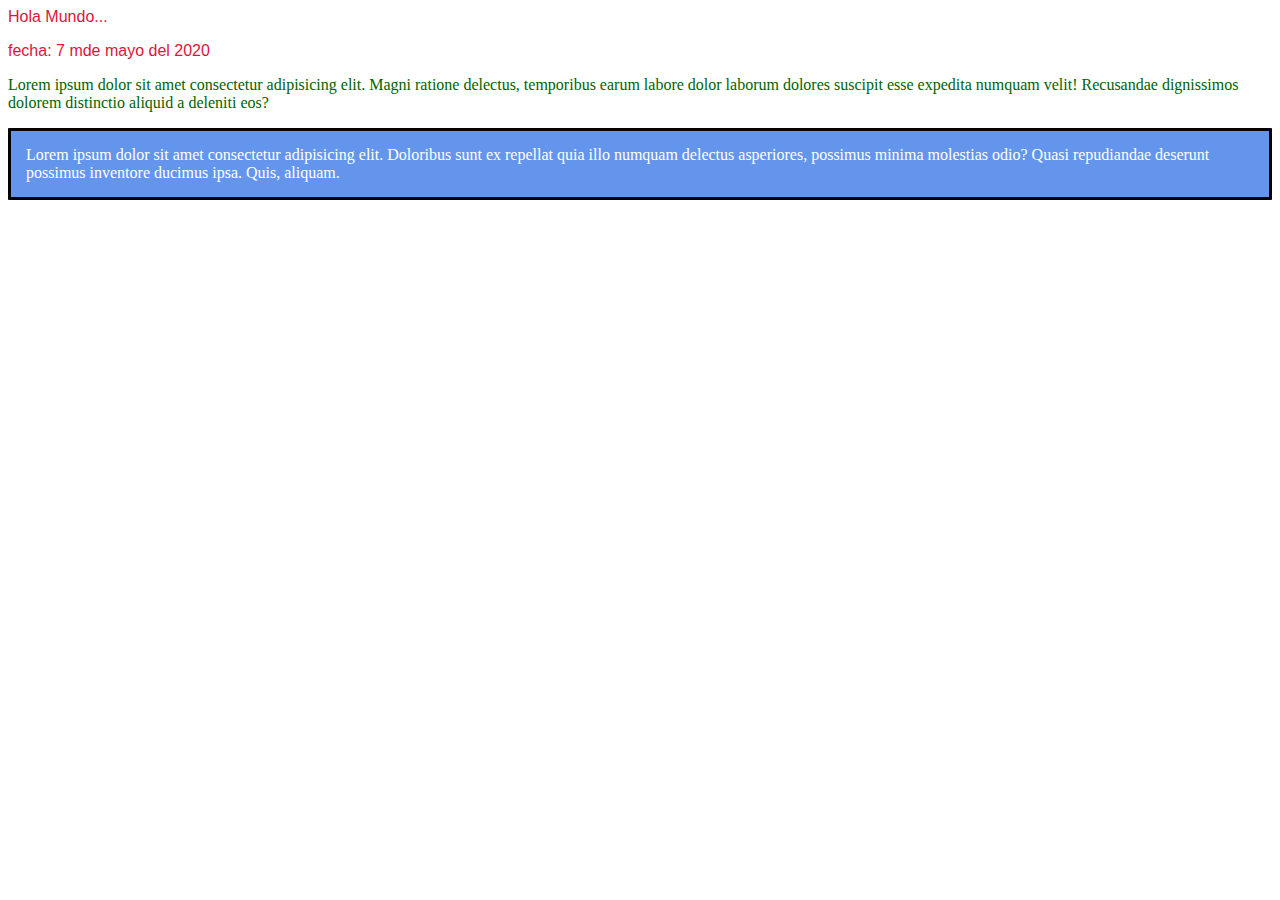
==== index.html @ 489ef652 "clase1" ====
<html>
  <head>
    <meta charset="utf-8" />
    <title>Pagina 1</title>
    <style>
        #rojo{
             color: crimson;
             font-family: 'Franklin Gothic Medium', 'Arial Narrow', Arial, sans-serif;
             font-weight: 50px;
         }
        .css2{
            color: darkgreen;
         }  
         .cuadrado{
         border-color: black;
         border-radius: 1px;
         border-style: solid;
         color: white;
         background-color: cornflowerblue;
         padding: 15px;
         }  
    </style>
  </head>
  <body>       
       <p   id="rojo" > Hola Mundo...  </p>
       <div id="rojo">  fecha: 7 mde mayo del 2020  </div>
       <p class="css2" >Lorem ipsum dolor sit amet consectetur adipisicing elit. Magni ratione delectus, temporibus earum labore dolor laborum dolores suscipit esse expedita numquam velit! Recusandae dignissimos dolorem distinctio aliquid a deleniti eos?</p>
 
 <div class="cuadrado" > Lorem ipsum dolor sit amet consectetur adipisicing elit. Doloribus sunt ex repellat quia illo numquam delectus asperiores, possimus minima molestias odio? Quasi repudiandae deserunt possimus inventore ducimus ipsa. Quis, aliquam. </div>
    </body>
</html>
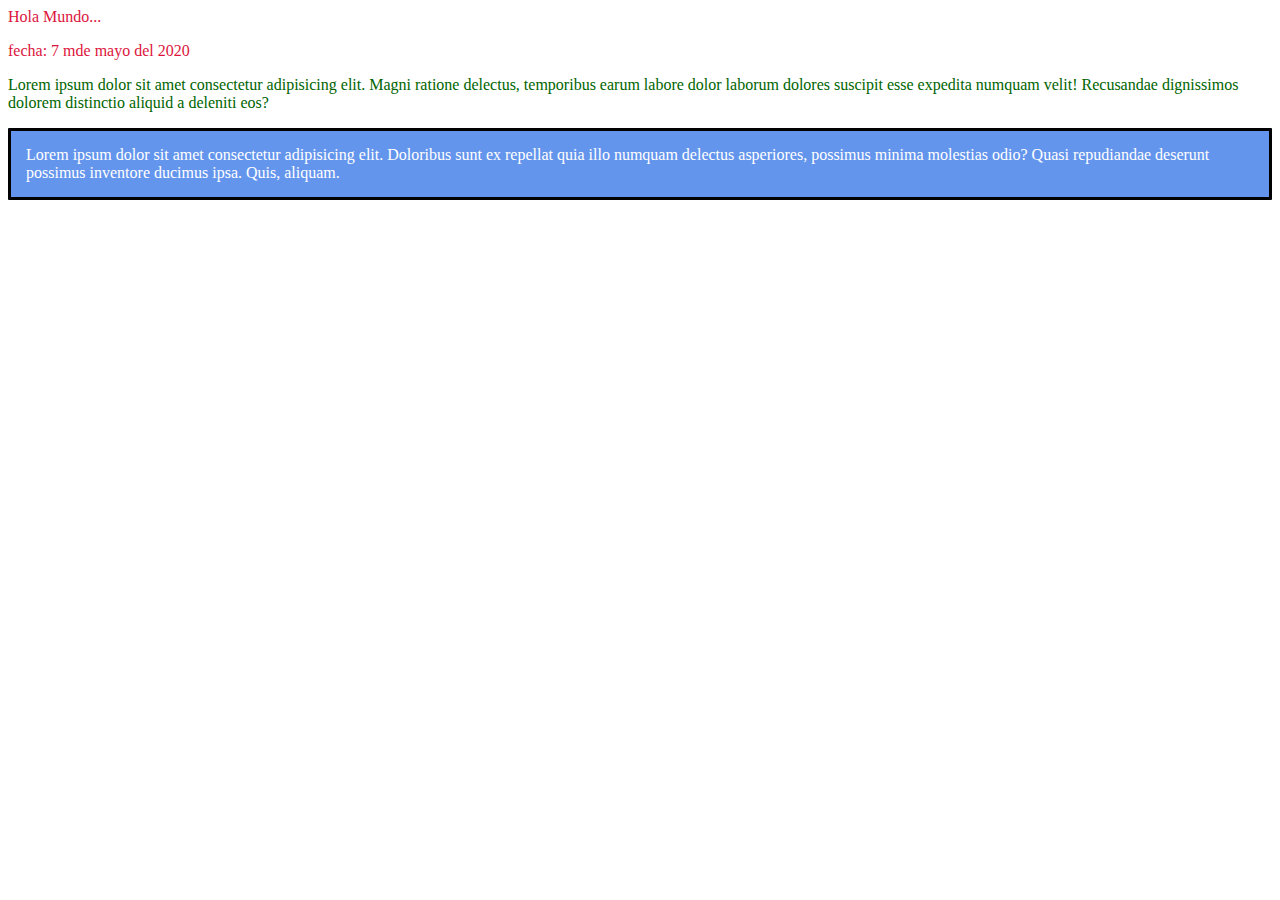
==== commit b8497b1e: "calse 1 - 3" ====
--- a/index.html
+++ b/index.html
@@ -3,29 +3,38 @@
     <meta charset="utf-8" />
     <title>Pagina 1</title>
     <style>
-        #rojo{
-             color: crimson;
-             font-family: 'Franklin Gothic Medium', 'Arial Narrow', Arial, sans-serif;
-             font-weight: 50px;
-         }
-        .css2{
-            color: darkgreen;
-         }  
-         .cuadrado{
-         border-color: black;
-         border-radius: 1px;
-         border-style: solid;
-         color: white;
-         background-color: cornflowerblue;
-         padding: 15px;
-         }  
+      #rojo {
+        color: crimson;
+        font-weight: 50px;
+      }
+      .css2 {
+        color: darkgreen;
+      }
+      .cuadrado {
+        border-color: black;
+        border-radius: 1px;
+        border-style: solid;
+        color: white;
+        background-color: cornflowerblue;
+        padding: 15px;
+      }
     </style>
   </head>
-  <body>       
-       <p   id="rojo" > Hola Mundo...  </p>
-       <div id="rojo">  fecha: 7 mde mayo del 2020  </div>
-       <p class="css2" >Lorem ipsum dolor sit amet consectetur adipisicing elit. Magni ratione delectus, temporibus earum labore dolor laborum dolores suscipit esse expedita numquam velit! Recusandae dignissimos dolorem distinctio aliquid a deleniti eos?</p>
- 
- <div class="cuadrado" > Lorem ipsum dolor sit amet consectetur adipisicing elit. Doloribus sunt ex repellat quia illo numquam delectus asperiores, possimus minima molestias odio? Quasi repudiandae deserunt possimus inventore ducimus ipsa. Quis, aliquam. </div>
-    </body>
+  <body>
+    <p id="rojo">Hola Mundo...</p>
+    <div id="rojo">fecha: 7 mde mayo del 2020</div>
+    <p class="css2">
+      Lorem ipsum dolor sit amet consectetur adipisicing elit. Magni ratione
+      delectus, temporibus earum labore dolor laborum dolores suscipit esse
+      expedita numquam velit! Recusandae dignissimos dolorem distinctio aliquid
+      a deleniti eos?
+    </p>
+
+    <div class="cuadrado">
+      Lorem ipsum dolor sit amet consectetur adipisicing elit. Doloribus sunt ex
+      repellat quia illo numquam delectus asperiores, possimus minima molestias
+      odio? Quasi repudiandae deserunt possimus inventore ducimus ipsa. Quis,
+      aliquam.
+    </div>
+  </body>
 </html>
